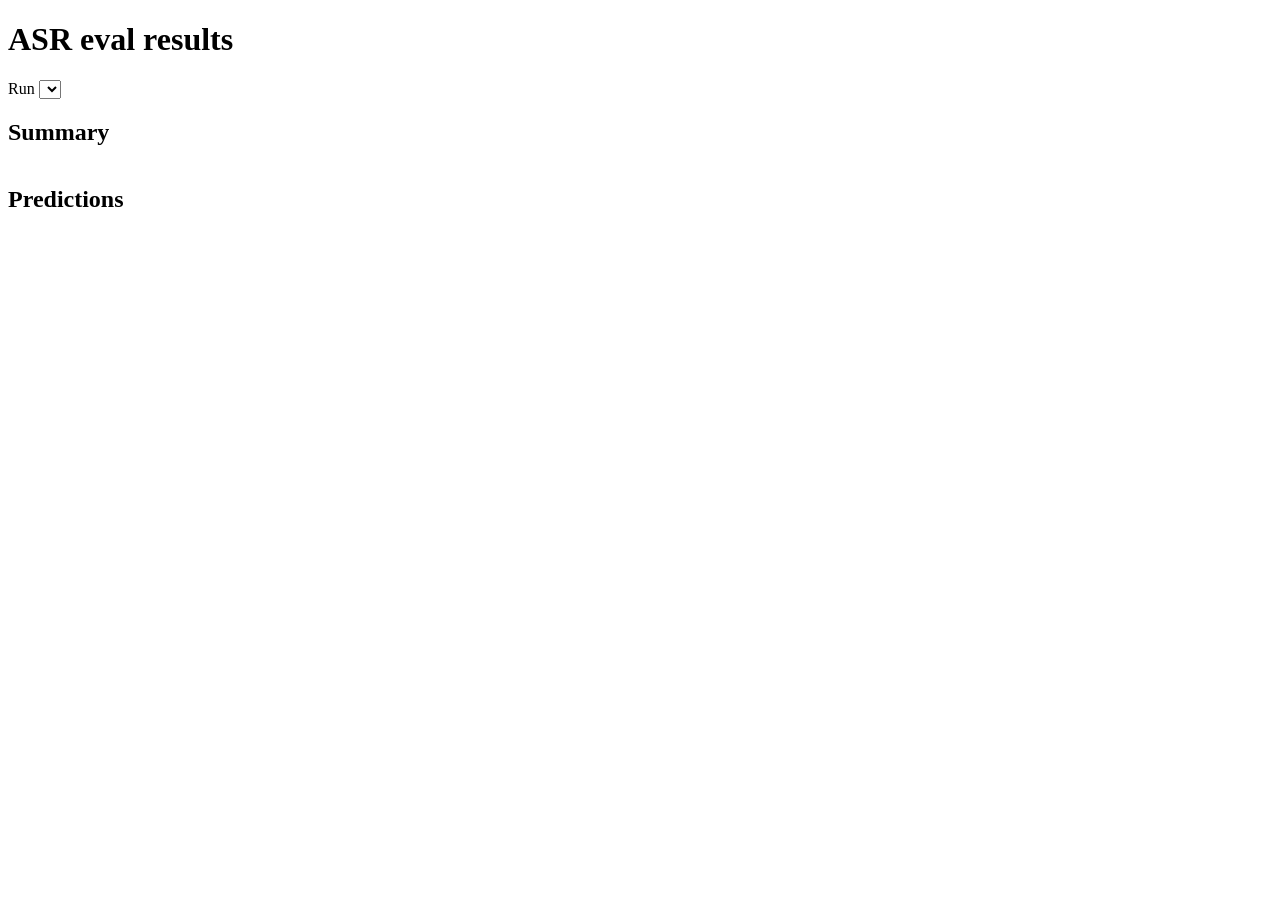
==== web/static/index.html @ 9fcb1ad3 "moscow requirements set, grabbing data" ====
<!doctype html>
<html lang="en"><head><meta charset="utf-8"><title>ASR eval results</title>
<link rel="stylesheet" href="/static/style.css"></head>
<body>
<header><h1>ASR eval results</h1>
  <label>Run <select id="run"></select></label> <span id="runinfo" class="muted"></span></header>
<main>
  <h2>Summary</h2>
  <table id="summary"></table>
  <h2>Predictions</h2>
  <div id="filters"></div>
  <table id="preds"></table>
  <section id="detail" hidden></section>
</main>
<script src="/static/app.js"></script>
</body></html>
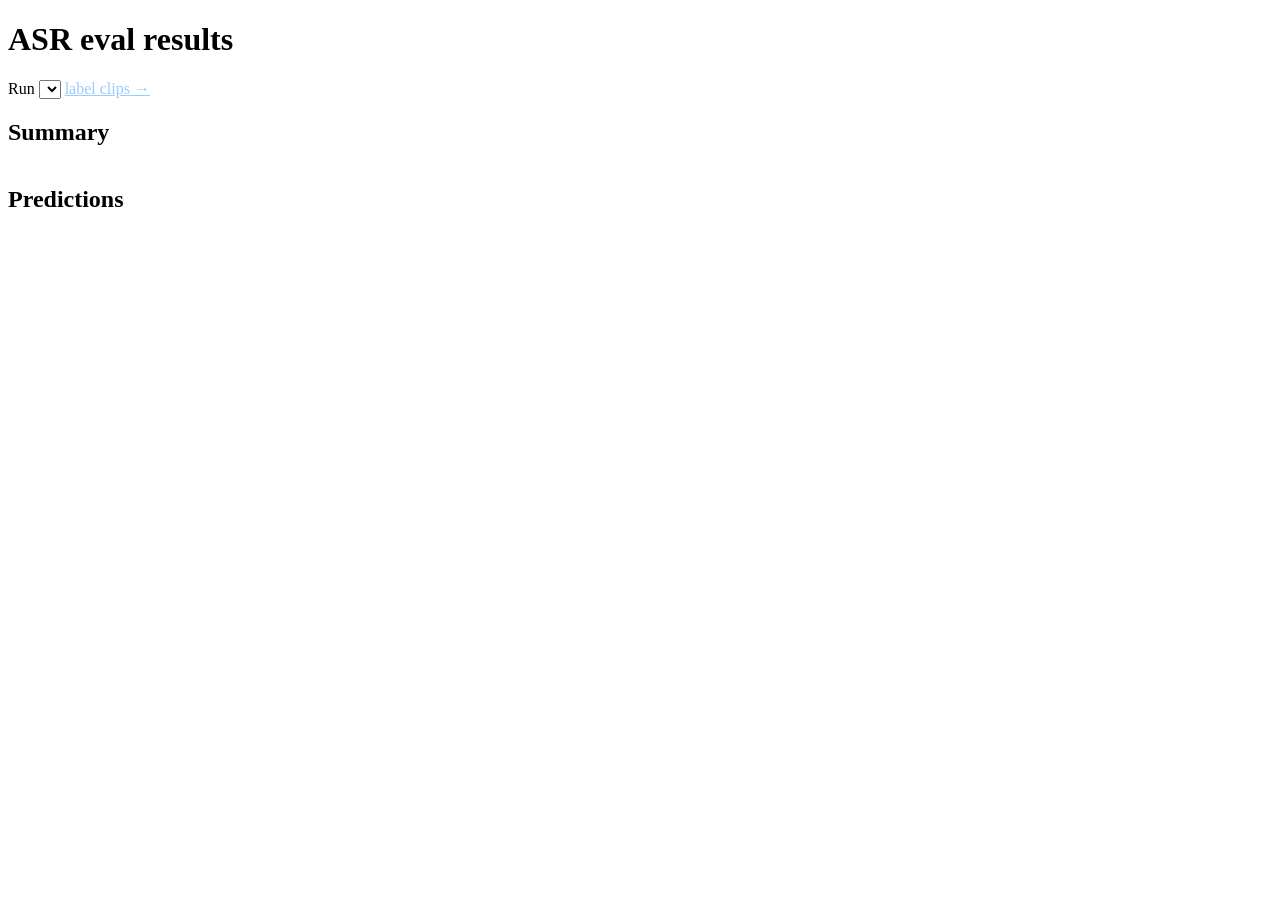
==== commit 5294b995: "Baseline eval: labelling page, run_eval, first results - web/static/label.*: labelling page (kind, s" ====
--- a/web/static/index.html
+++ b/web/static/index.html
@@ -3,7 +3,7 @@
 <link rel="stylesheet" href="/static/style.css"></head>
 <body>
 <header><h1>ASR eval results</h1>
-  <label>Run <select id="run"></select></label> <span id="runinfo" class="muted"></span></header>
+  <label>Run <select id="run"></select></label> <span id="runinfo" class="muted"></span> <a href="/label" style="color:#9cf">label clips →</a></header>
 <main>
   <h2>Summary</h2>
   <table id="summary"></table>
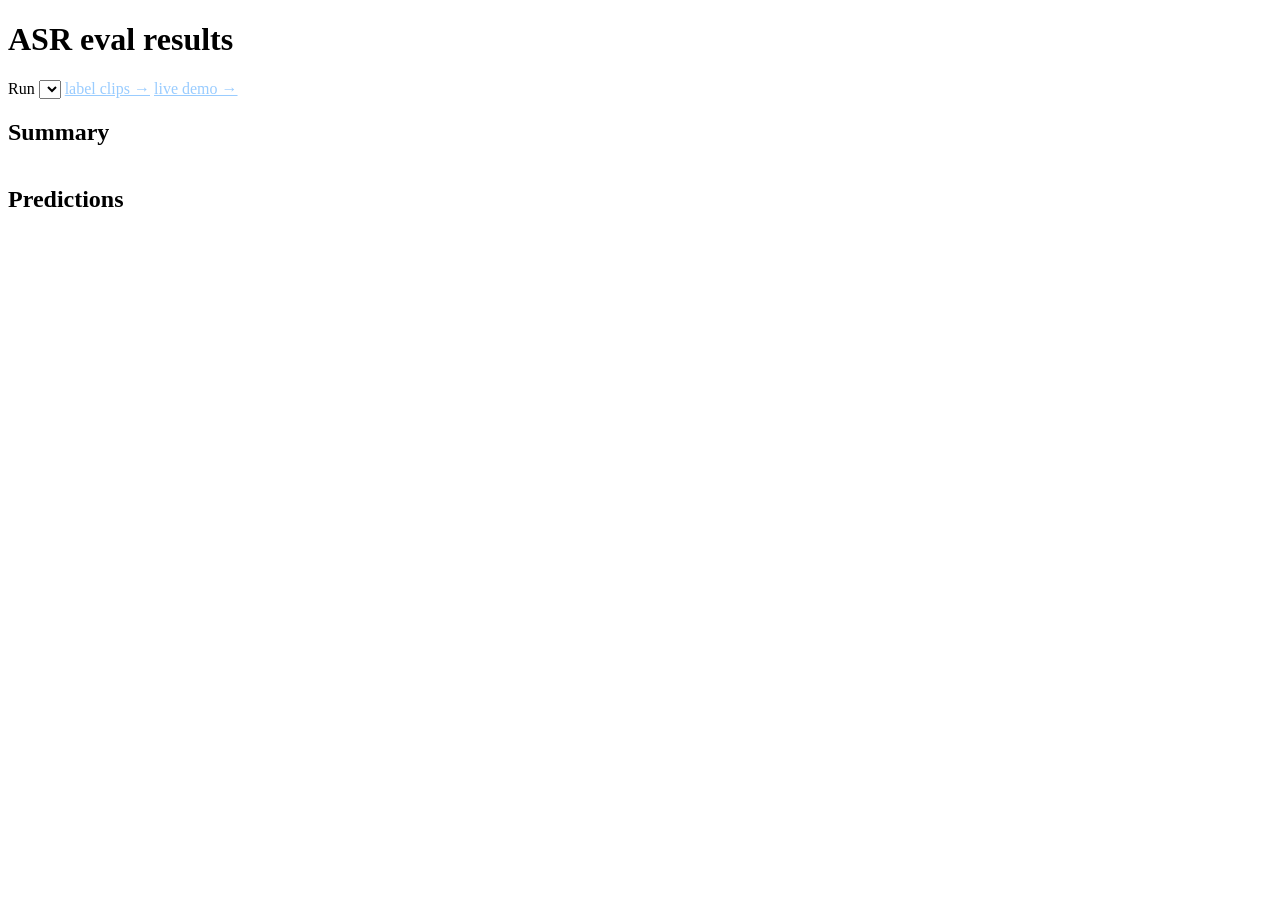
==== commit d74d952f: "Demo page: journey input, mic / dataset clip, simulate train, live transcription - /demo + POST /api" ====
--- a/web/static/index.html
+++ b/web/static/index.html
@@ -3,7 +3,7 @@
 <link rel="stylesheet" href="/static/style.css"></head>
 <body>
 <header><h1>ASR eval results</h1>
-  <label>Run <select id="run"></select></label> <span id="runinfo" class="muted"></span> <a href="/label" style="color:#9cf">label clips →</a></header>
+  <label>Run <select id="run"></select></label> <span id="runinfo" class="muted"></span> <a href="/label" style="color:#9cf">label clips →</a> <a href="/demo" style="color:#9cf">live demo →</a></header>
 <main>
   <h2>Summary</h2>
   <table id="summary"></table>
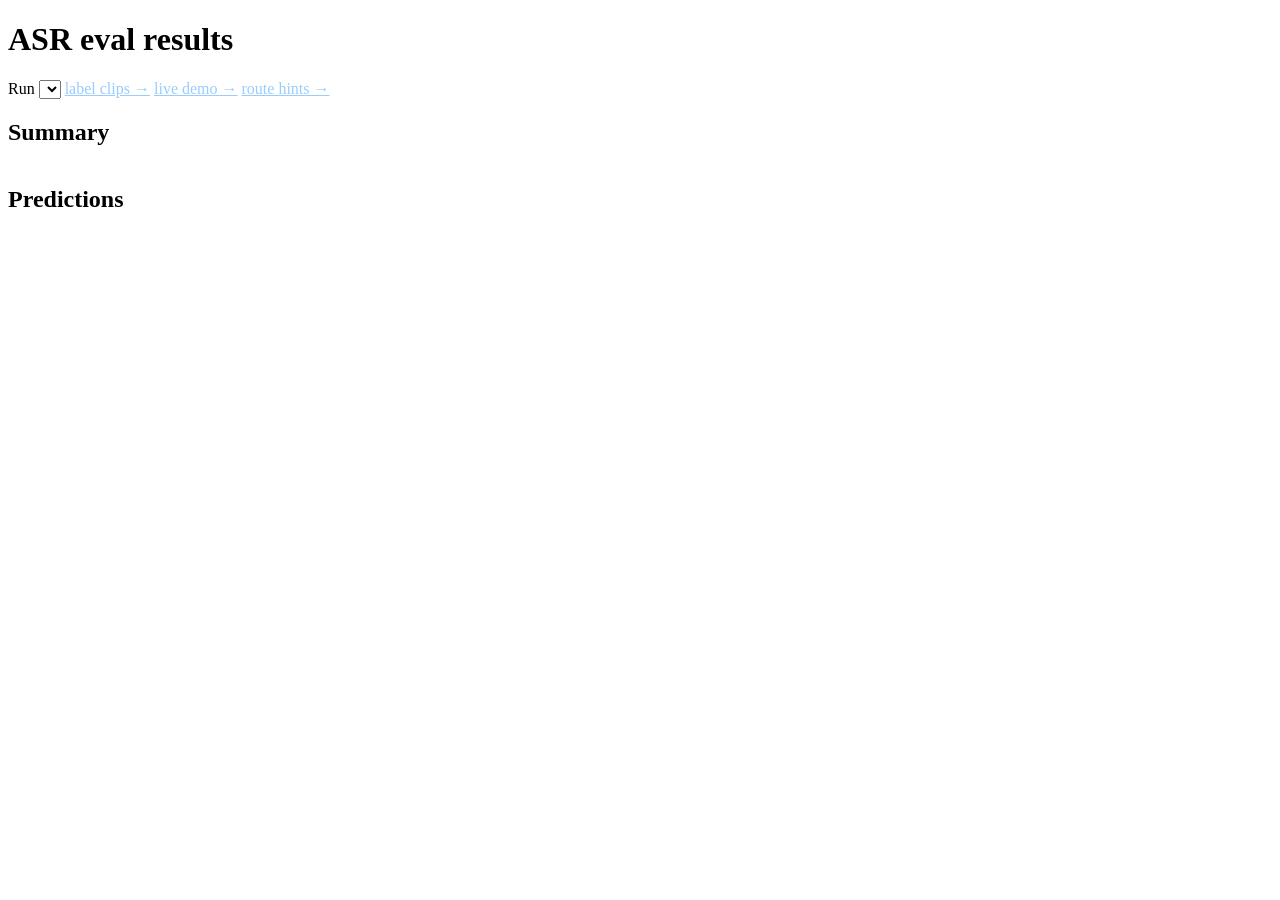
==== commit ed2d3991: "Journey-specific context hint: route lookup, eval, demo - scripts/route_hint.py: journey -> cached s" ====
--- a/web/static/index.html
+++ b/web/static/index.html
@@ -3,7 +3,7 @@
 <link rel="stylesheet" href="/static/style.css"></head>
 <body>
 <header><h1>ASR eval results</h1>
-  <label>Run <select id="run"></select></label> <span id="runinfo" class="muted"></span> <a href="/label" style="color:#9cf">label clips →</a> <a href="/demo" style="color:#9cf">live demo →</a></header>
+  <label>Run <select id="run"></select></label> <span id="runinfo" class="muted"></span> <a href="/label" style="color:#9cf">label clips →</a> <a href="/demo" style="color:#9cf">live demo →</a> <a href="/context" style="color:#9cf">route hints →</a></header>
 <main>
   <h2>Summary</h2>
   <table id="summary"></table>
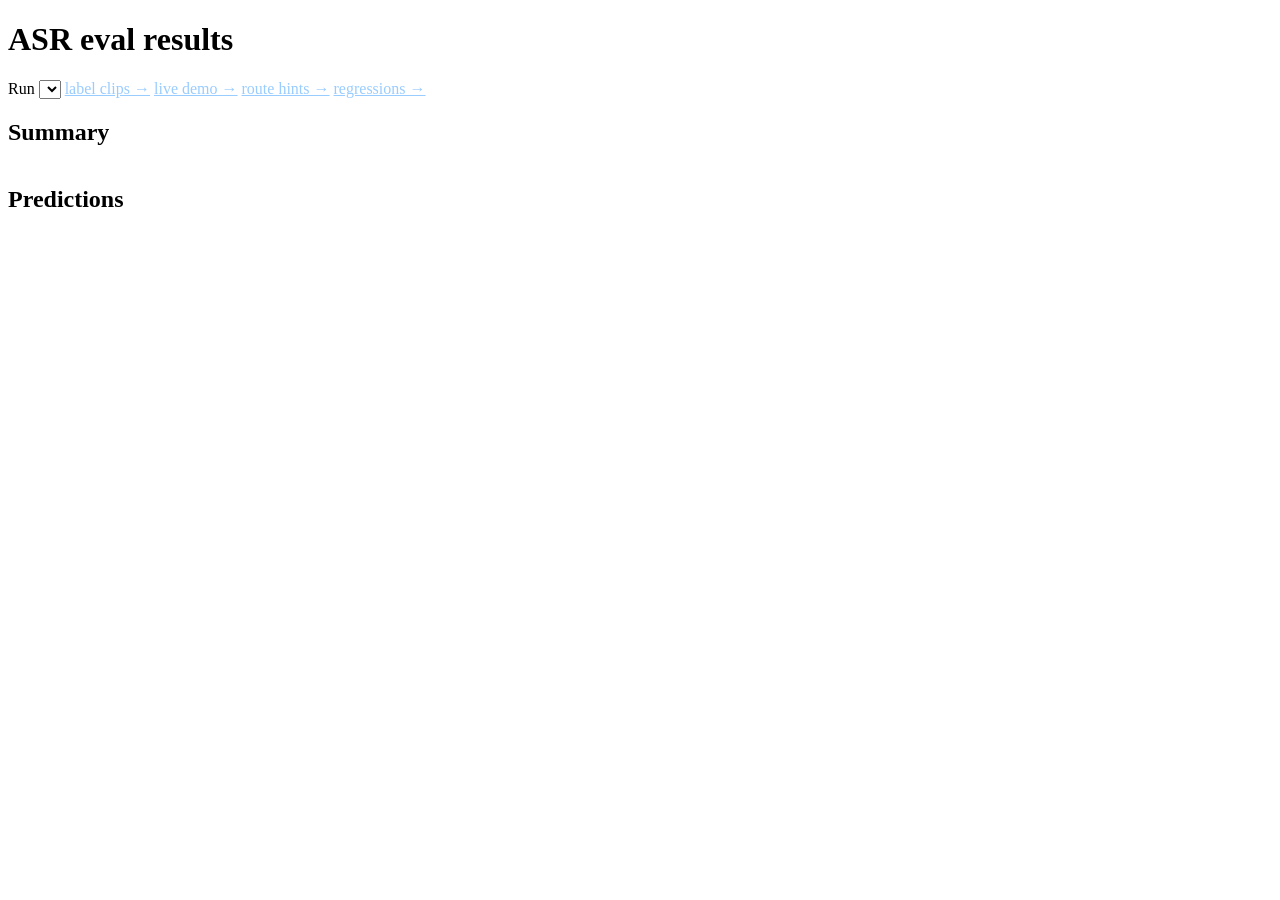
==== commit c7169e4d: "Regression lens: /regressions page (before vs after per clip, comparability check, pass/fail gate) C" ====
--- a/web/static/index.html
+++ b/web/static/index.html
@@ -3,7 +3,7 @@
 <link rel="stylesheet" href="/static/style.css"></head>
 <body>
 <header><h1>ASR eval results</h1>
-  <label>Run <select id="run"></select></label> <span id="runinfo" class="muted"></span> <a href="/label" style="color:#9cf">label clips →</a> <a href="/demo" style="color:#9cf">live demo →</a> <a href="/context" style="color:#9cf">route hints →</a></header>
+  <label>Run <select id="run"></select></label> <span id="runinfo" class="muted"></span> <a href="/label" style="color:#9cf">label clips →</a> <a href="/demo" style="color:#9cf">live demo →</a> <a href="/context" style="color:#9cf">route hints →</a> <a href="/regressions" style="color:#9cf">regressions →</a></header>
 <main>
   <h2>Summary</h2>
   <table id="summary"></table>
